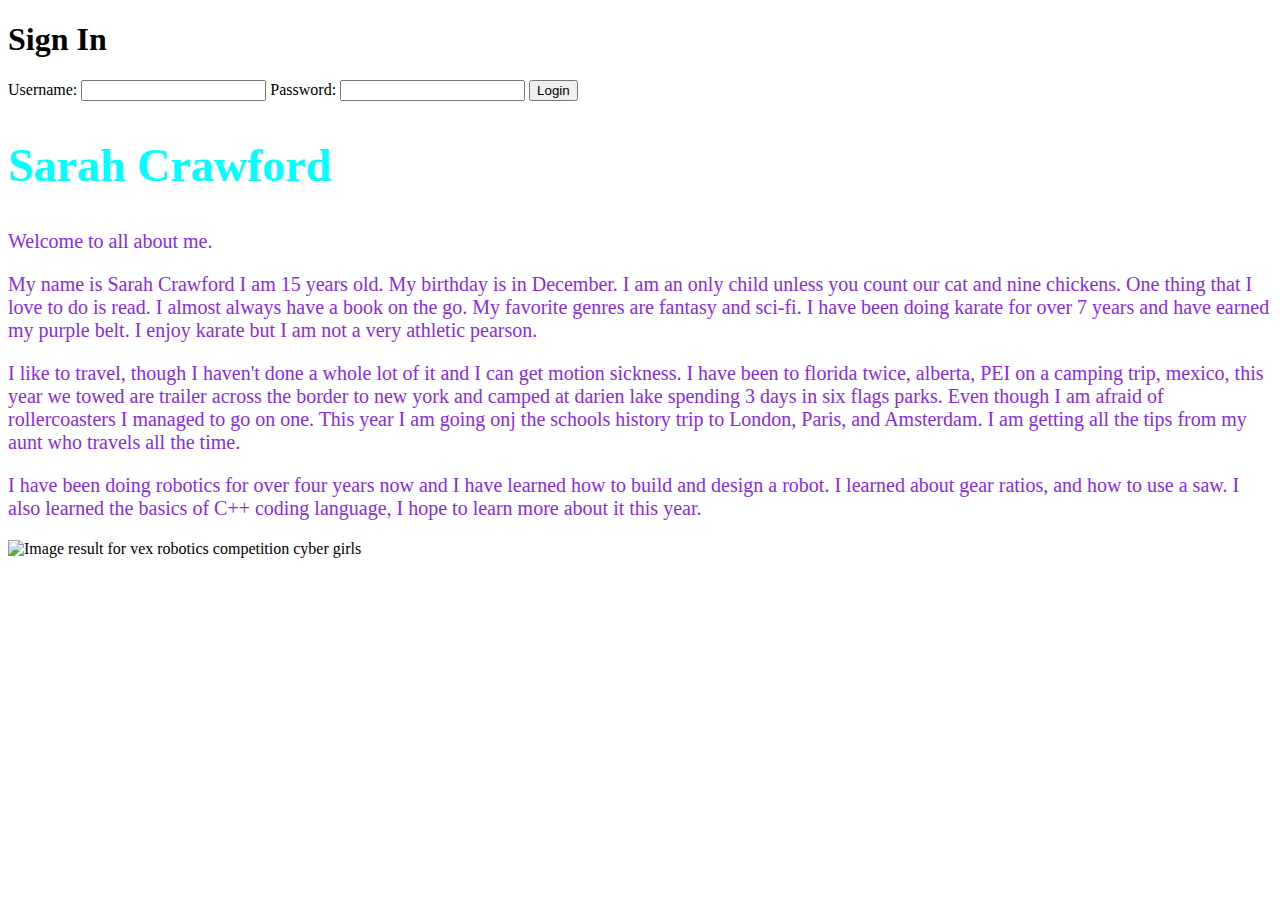
==== index.html @ 644d2678 "🐧👟 Updated with Glitch" ====
<!DOCTYPE html>
<html>
<head> 
  <link rel="stylesheet" href="/style.css">
  

  <h1>Sign In</h1>
<form action="/sign-in-url" method="post">
  <label for="username">Username:</label>
  <input id="username" type="username" required>
  <label for="password">Password:</label>
  <input id="password" type="password" required>
  <button>Login</button>
</form>
  
  
</head>
  <body>
  
  <h2>Sarah Crawford</h2>
    
     


<p > Welcome to all about me.</p>


  <p id="paraOne">
    My name is Sarah Crawford I am 15 years old. My birthday is in December. I am an only child unless you count our cat and nine chickens. One thing that I love to do is read. I almost always have a book on the go. My favorite genres are fantasy and sci-fi. I have been doing karate for over 7 years and have earned my purple belt. I enjoy karate but I am not a very athletic pearson.
    </p> 
    

	<p class="text"> I like to travel, though I haven't done a whole lot of it and I can get motion sickness. I have been to florida twice, alberta, PEI on a camping trip, mexico, this year we towed are trailer across the border to new york and camped at darien lake spending 3 days in six flags parks. Even though I am afraid of rollercoasters I managed to go on one. This year I am going onj the schools history trip to London, Paris, and Amsterdam. I am getting all the tips from my aunt who travels all the time.
</p> 

<p class ="text">	I have been doing robotics for over four years now and I have learned how to build and design a robot. I learned about gear ratios, and how to use a saw. I also learned the basics of C++ coding language, I hope to learn more about it this year. 
</p>
    
 <!-- <p><a href="https://www.theweathernetwork.com/ca/weather/ontario/collingwood"> check out some coding tips here</a></p>
   -->
<img class="irc_mi" src="https://dynamicmedia.zuza.com/zz/m/original_/8/3/839dd90b-25bf-4f4b-b7a7-53c9e992fadc/STA_cybergirls_oc05_ia_Super_Portrait.jpg" alt="Image result for vex robotics competition cyber girls" width="450" height="225" style="">
  </body>
  </html>
---- style.css ----
h2 {
color: aqua;
font-size: 46px;
}

p{
  color: BlueViolet;
  font-size: 20px;
}
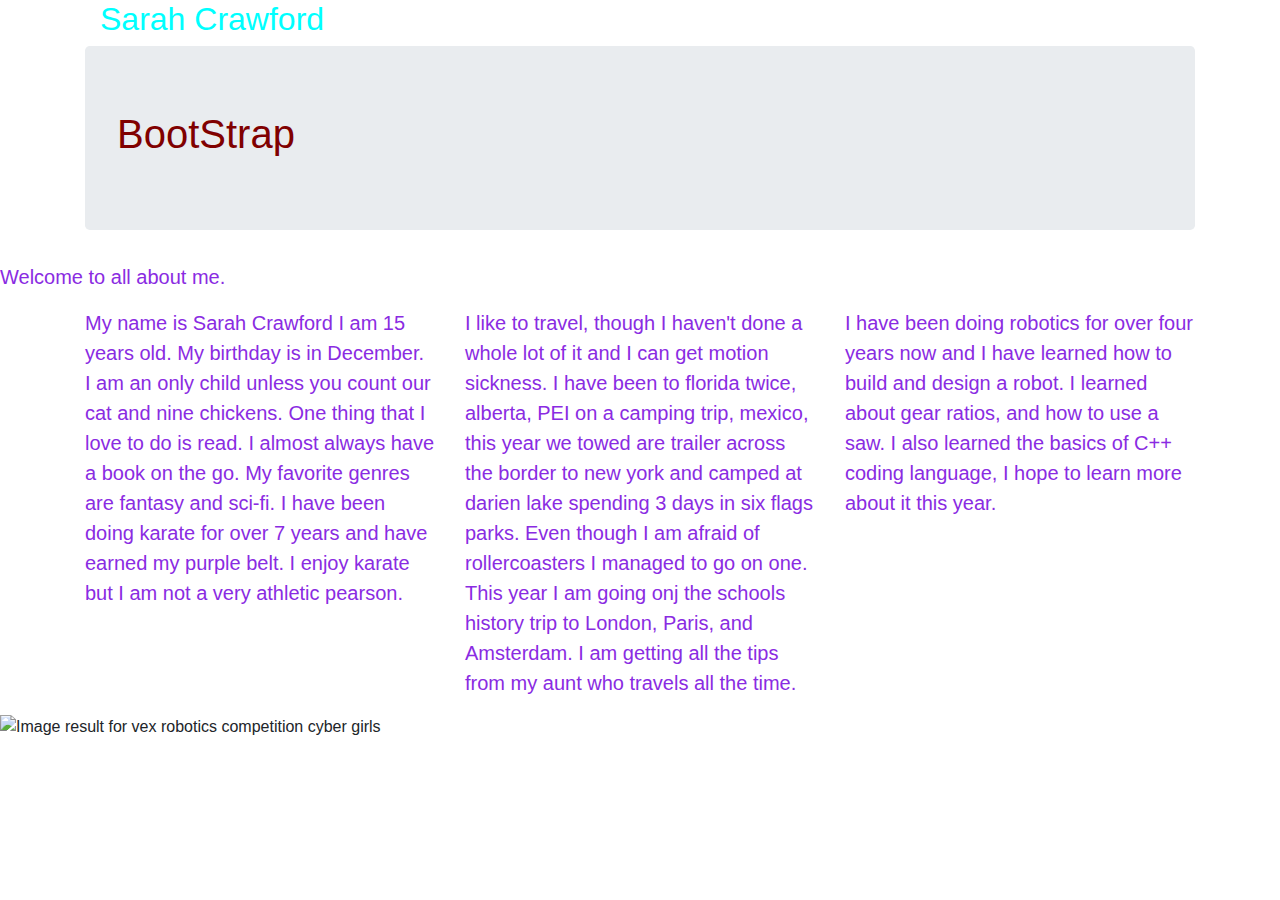
==== commit dba1f529: "🚠❤️ Updated with Glitch" ====
--- a/index.html
+++ b/index.html
@@ -4,7 +4,7 @@
   <link rel="stylesheet" href="/style.css">
   
 
-  <h1>Sign In</h1>
+  <!--<h1>Sign In</h1>
 <form action="/sign-in-url" method="post">
   <label for="username">Username:</label>
   <input id="username" type="username" required>
@@ -12,32 +12,52 @@
   <input id="password" type="password" required>
   <button>Login</button>
 </form>
-  
+-->
+  <link rel="stylesheet" href="https://stackpath.bootstrapcdn.com/bootstrap/4.3.1/css/bootstrap.min.css" integrity="sha384-ggOyR0iXCbMQv3Xipma34MD+dH/1fQ784/j6cY/iJTQUOhcWr7x9JvoRxT2MZw1T" crossorigin="anonymous">
   
 </head>
   <body>
+ <div class="container">
+    <div class="container-fluid">
+  <h2>Sarah Crawford</h2>
+</div>
+ </div>
+    
+  <div class="container">
+<div class = "jumbotron">
+<h1>
+BootStrap
+</h1>
+    </div>
+    </div>
+
   
-  <h2>Sarah Crawford</h2>
     
      
-
-
 <p > Welcome to all about me.</p>
 
+   <div class="container">
+  <div class="row">
+    <div class="col-sm"> 
+    
+<p id="paraOne"> My name is Sarah Crawford I am 15 years old. My birthday is in December. I am an only child unless you count our cat and nine chickens. One thing that I love to do is read. I almost always have a book on the go. My favorite genres are fantasy and sci-fi. I have been doing karate for over 7 years and have earned my purple belt. I enjoy karate but I am not a very athletic pearson.</p> 
+     </div>
+    <div class="col-sm">
 
-  <p id="paraOne">
-    My name is Sarah Crawford I am 15 years old. My birthday is in December. I am an only child unless you count our cat and nine chickens. One thing that I love to do is read. I almost always have a book on the go. My favorite genres are fantasy and sci-fi. I have been doing karate for over 7 years and have earned my purple belt. I enjoy karate but I am not a very athletic pearson.
-    </p> 
-    
+	<p class="text"> I like to travel, though I haven't done a whole lot of it and I can get motion sickness. I have been to florida twice, alberta, PEI on a camping trip, mexico, this year we towed are trailer across the border to new york and camped at darien lake spending 3 days in six flags parks. Even though I am afraid of rollercoasters I managed to go on one. This year I am going onj the schools history trip to London, Paris, and Amsterdam. I am getting all the tips from my aunt who travels all the time.</p> 
+ </div>
+    <div class="col-sm">
 
-	<p class="text"> I like to travel, though I haven't done a whole lot of it and I can get motion sickness. I have been to florida twice, alberta, PEI on a camping trip, mexico, this year we towed are trailer across the border to new york and camped at darien lake spending 3 days in six flags parks. Even though I am afraid of rollercoasters I managed to go on one. This year I am going onj the schools history trip to London, Paris, and Amsterdam. I am getting all the tips from my aunt who travels all the time.
-</p> 
-
-<p class ="text">	I have been doing robotics for over four years now and I have learned how to build and design a robot. I learned about gear ratios, and how to use a saw. I also learned the basics of C++ coding language, I hope to learn more about it this year. 
-</p>
-    
+    <p class ="text">	I have been doing robotics for over four years now and I have learned how to build and design a robot. I learned about gear ratios, and how to use a saw. I also learned the basics of C++ coding language, I hope to learn more about it this year. </p>
+    </div>
+     </div>
+    </div>
  <!-- <p><a href="https://www.theweathernetwork.com/ca/weather/ontario/collingwood"> check out some coding tips here</a></p>
    -->
 <img class="irc_mi" src="https://dynamicmedia.zuza.com/zz/m/original_/8/3/839dd90b-25bf-4f4b-b7a7-53c9e992fadc/STA_cybergirls_oc05_ia_Super_Portrait.jpg" alt="Image result for vex robotics competition cyber girls" width="450" height="225" style="">
+ <script src="https://code.jquery.com/jquery-3.3.1.slim.min.js" integrity="sha384-q8i/X+965DzO0rT7abK41JStQIAqVgRVzpbzo5smXKp4YfRvH+8abtTE1Pi6jizo" crossorigin="anonymous"></script>
+<script src="https://cdnjs.cloudflare.com/ajax/libs/popper.js/1.14.7/umd/popper.min.js" integrity="sha384-UO2eT0CpHqdSJQ6hJty5KVphtPhzWj9WO1clHTMGa3JDZwrnQq4sF86dIHNDz0W1" crossorigin="anonymous"></script>
+<script src="https://stackpath.bootstrapcdn.com/bootstrap/4.3.1/js/bootstrap.min.js" integrity="sha384-JjSmVgyd0p3pXB1rRibZUAYoIIy6OrQ6VrjIEaFf/nJGzIxFDsf4x0xIM+B07jRM" crossorigin="anonymous"></script>
+  
   </body>
-  </html>+  </html>
--- a/style.css
+++ b/style.css
@@ -1,3 +1,8 @@
+/* CSS files add styling rules to your content */
+
+h1{
+  color:#800000
+}
 
 h2 {
 color: aqua;
@@ -5,6 +10,6 @@
 }
 
 p{
-  color: BlueViolet;
+  color: blueViolet;
   font-size: 20px;
 }
